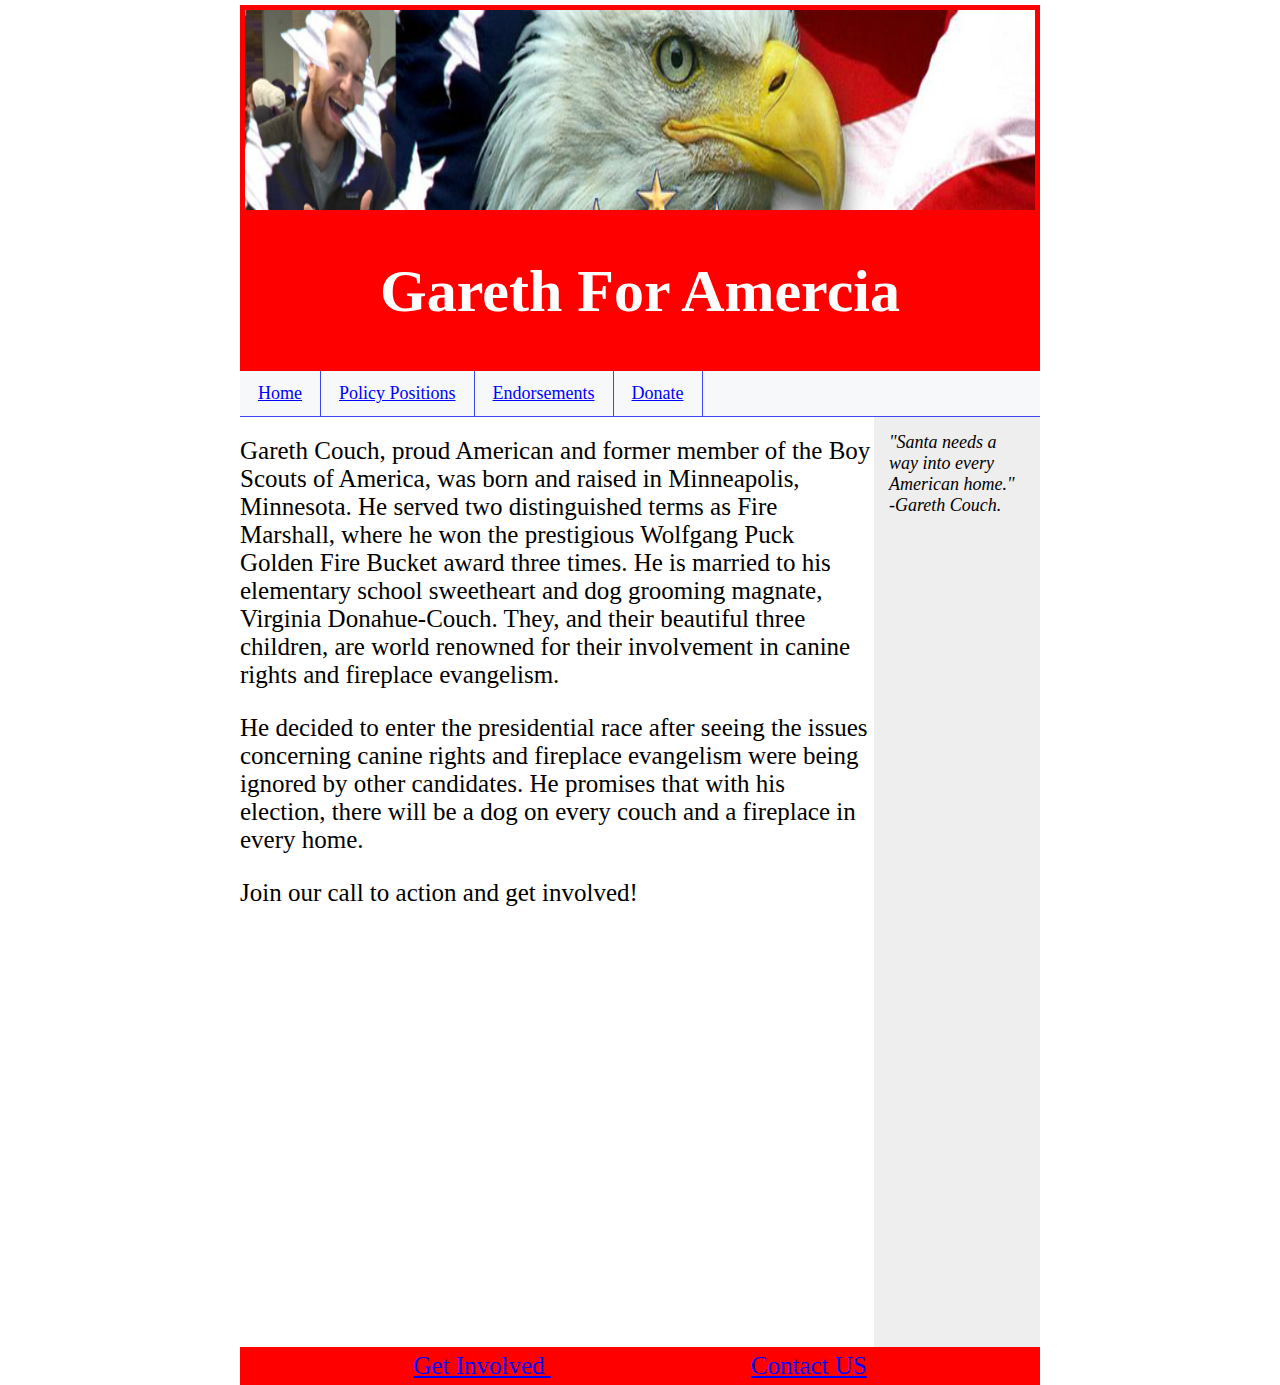
==== index.html @ fec88fac "site version 1.0" ====
<!DOCTYPE html>
<html>
<head>
  <title>Gareth For America</title>
    <link rel="stylesheet" href="top_nav.css" type="text/css">
    <!-- <link rel="stylesheet" href="left_nav.css" type="text/css"> -->
</head>

  <body>
    <header>
    <img id="eagleflag"src="EagleFlagBannergareth.jpg"/>

    <h1>Gareth For Amercia</h1>
    </header>

    <nav>
     <ul>
       <li>
          <a href="index.html"> Home</a>
       </li>

       <li>
          <a href= "Policy positions.html">Policy Positions</a>
       </li>

       <li>
          <a href= "Endorsements.html">Endorsements</a>
       </li>

       <li>
          <a href=Donate.html>Donate</a>
       </li>
     </ul>
    </nav>

    <section>
    </section>

    <aside>
      "Santa needs a way into every American home." -Gareth Couch.
    </aside>
<!-- Test -->

    <p>

    Gareth Couch, proud American and former member of the Boy Scouts of America, was born and raised in Minneapolis, Minnesota.  He served two distinguished terms as Fire Marshall, where he won the prestigious Wolfgang Puck Golden Fire Bucket award three times.  He is married to his elementary school sweetheart and dog grooming magnate, Virginia Donahue-Couch.  They, and their beautiful three children, are world renowned for their involvement in canine rights and fireplace evangelism.


    </p>

    <p>

    He decided to enter the presidential race after seeing the issues concerning canine rights and fireplace evangelism were being ignored by other candidates.  He promises that with his election, there will be a dog on every couch and a fireplace in every home.
    </p>

    <p>

    Join our call to action and get involved!
    </p>
    </p>

    <footer>

    <a href= getinvolved.html> Get Involved </a>
    <a href= contactus.html> Contact US </a>
    </footer>

  </body>
</html>
---- top_nav.css ----
html {
      height: 100%;
    }
    body {
       width: 800px;
       margin: 0 auto;
       padding-top: 5px;
       height: 100%;
       font-size: 25px;
       font-family: serif;
    }

    header {
        background-color: red;
        color: white;
        text-align: center;
        padding: 5px;
        font-size: 30px;
        display: block;
        width: 790px;
    }
    nav {
        font-size: 18px;
        float: left;
    }
    nav ul {
        background-color: #F7F8FA;
        height: 45px;
        width: 800px;
        padding: 0px;
        margin: 0 0 0 0;
        float: left;
        border-bottom: 1px solid #3C48F0;
        list-style-type: none;
    }
    nav li {
        float: left;
    }
    nav li a {
        display: block;
        height: 25px;
        border-right: 1px solid #3C48F0;
        padding: 12px 18px 8px 18px;
        vertical-align: middle;
    }
    a {
        color: blue;
    }
    section {
        width: 73%;
        display: inline-block;
        float: left;
        padding:10px;
    }
    aside {
        width: 17%;
        display: inline-block;
        float: right;
        vertical-align: top;
        background-color: #eeeeee;
        font-size: 18px;
        padding: 15px;
        min-height: 100%;
        font-style: italic;
        font-family: "Comic Sans MS";
    }
    aside ul {
        list-style-type: none;
    }
    footer {
        width: 790px;
        background-color:red;
        color:white;
        text-align:center;
        clear: both;
        padding:5px;
        display: block;
    }
    #eagleflag {

        width: 790px;
        height: 200px;

    }
    #queen{
        width:300px;
        height:300px;

    }

    #dogsuit{
        width:300px;
        height:300px;

    }

    #onionpic{}

    #startribune{}

    #fireplace{
        width:800px;
        height: 590px;
    }
    #daschund{
        width: 800px;
        height: 590px
    }
    .inputText {
        width: 50px;
    }
    footer a {
        margin: 100px;

    }

    h2 {
        font-size: 20px;
        font-family: Verdana;

    }
---- left_nav.css ----
html {
      height: 100%;
    }
    body {
       width: 800px;
       margin: 0 auto;
       padding-top: 5px;
       height: 100%;
    }

    header {
        background-color:black;
        color:white;
        text-align:center;
        padding:5px;
        font-size: 20px;
        display: block;
        width: 790px;
    }
    nav {
        line-height:30px;
        background-color:#eeeeee;
        min-height:100%;
        width:125px;
        display: inline-block;
        vertical-align: top;
        padding:5px;
        font-size: 18px;
    }
    nav ul {
        list-style-type: none;
    }
    a {
        color: black;
    }
    section {
        width: 516px;
        display: inline-block;
    }
    aside {
      width: 125px;
      display: inline-block;
      vertical-align: top;
      background-color:#eeeeee;
      font-size: 18px;
      min-height: 100%;
      padding: 8px;
    }
    aside ul {
        list-style-type: none;
    }
    footer {
        width: 790px;
        background-color:black;
        color:white;
        text-align:center;
        padding:5px;
        display: block;
    }
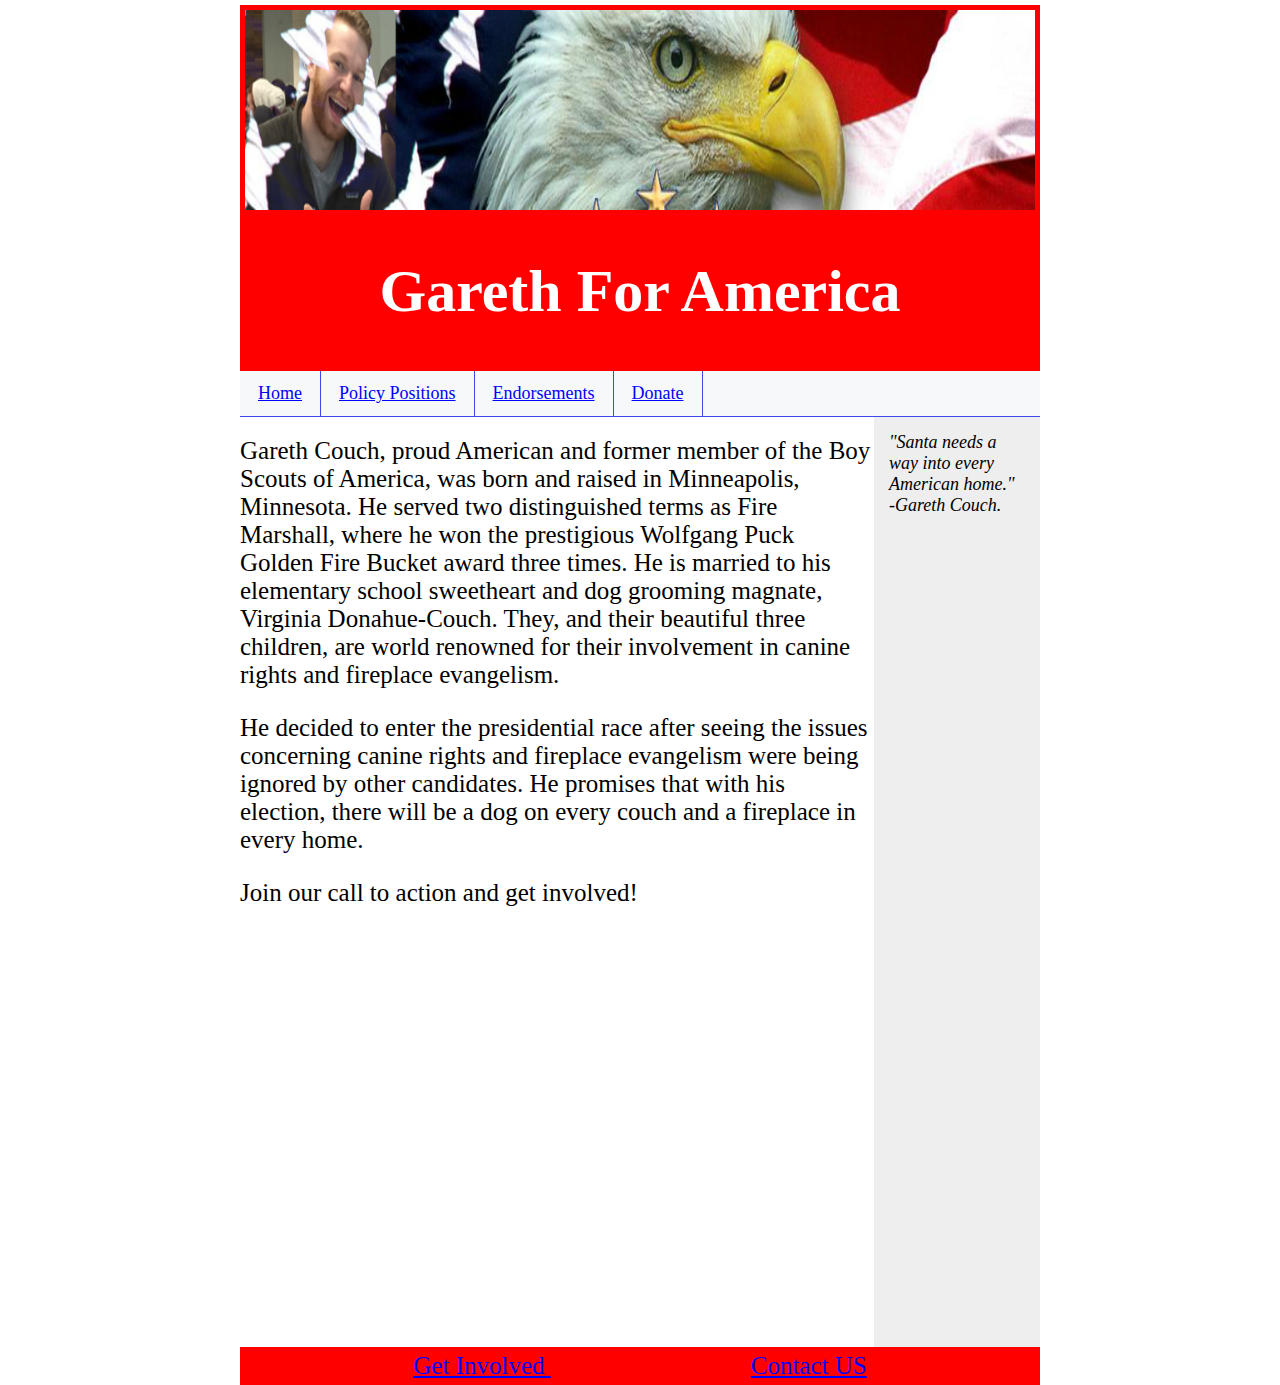
==== commit 7c5e0aea: "site version 1.4" ====
--- a/index.html
+++ b/index.html
@@ -10,21 +10,21 @@
     <header>
     <img id="eagleflag"src="EagleFlagBannergareth.jpg"/>
 
-    <h1>Gareth For Amercia</h1>
+    <h1>Gareth For America</h1>
     </header>
 
     <nav>
      <ul>
        <li>
-          <a href="index.html"> Home</a>
+          <a href=index.html> Home</a>
        </li>
 
        <li>
-          <a href= "Policy positions.html">Policy Positions</a>
+          <a href=Policypositions.html>Policy Positions</a>
        </li>
 
        <li>
-          <a href= "Endorsements.html">Endorsements</a>
+          <a href=Endorsements.html>Endorsements</a>
        </li>
 
        <li>
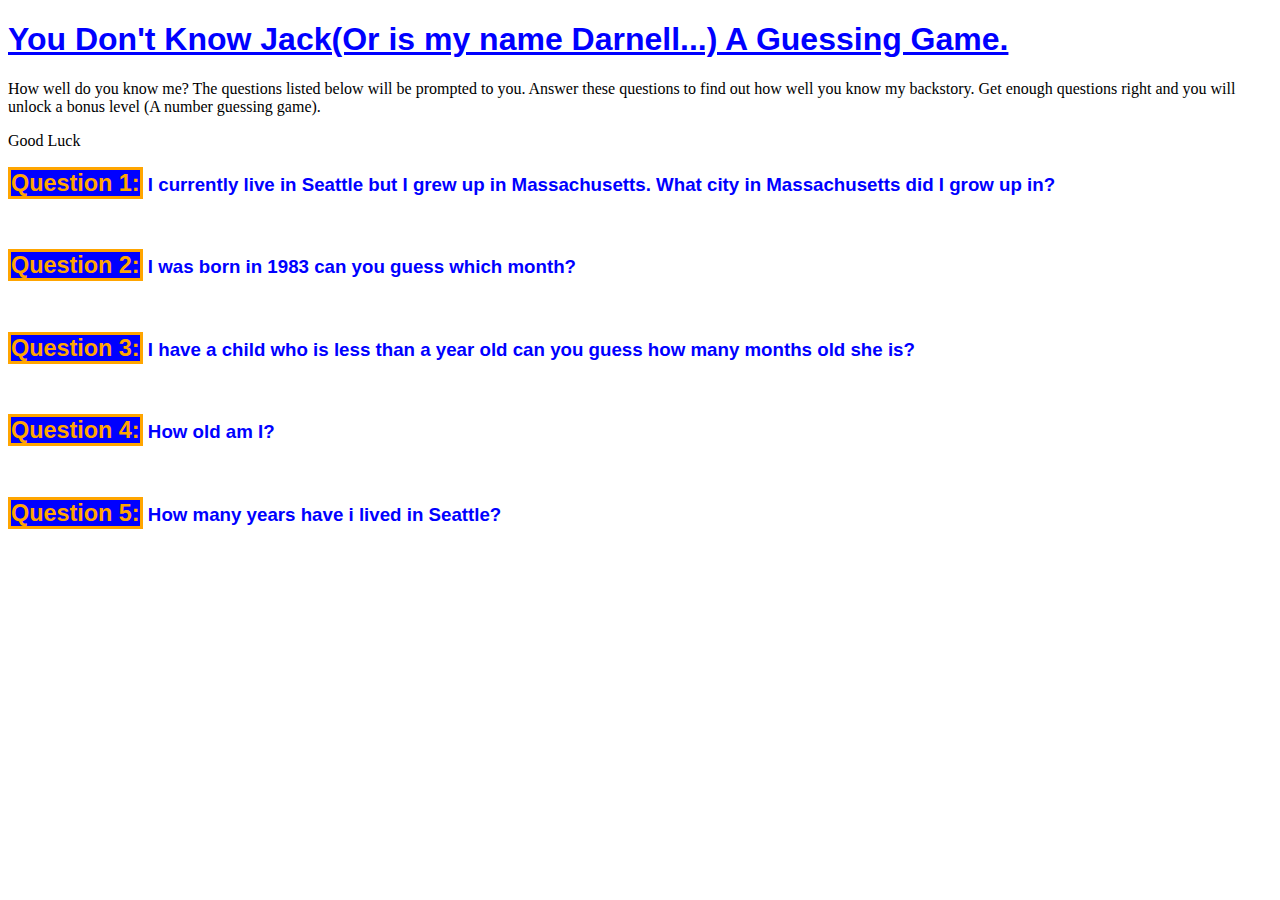
==== commit 6a752eeb: "deploying guess game from code 201 to ghpages" ====
--- a/index.html
+++ b/index.html
@@ -1,69 +1,44 @@
 <!DOCTYPE html>
-<html>
 <head>
-  <title>Gareth For America</title>
-    <link rel="stylesheet" href="top_nav.css" type="text/css">
-    <!-- <link rel="stylesheet" href="left_nav.css" type="text/css"> -->
+<title>A Guessing Game</title>
+<link rel="stylesheet" type="text/css" href="style.css">
 </head>
 
-  <body>
-    <header>
-    <img id="eagleflag"src="EagleFlagBannergareth.jpg"/>
+<body>
+  <h1>You Don't Know Jack(Or is my name Darnell...) A Guessing Game.</h1>
 
-    <h1>Gareth For America</h1>
-    </header>
+  <p>How well do you know me? The questions listed below will be prompted to you. Answer these questions to find out how well you know my backstory. Get enough questions right and you will unlock a bonus level (A number guessing game).  </p>
 
-    <nav>
-     <ul>
-       <li>
-          <a href=index.html> Home</a>
-       </li>
+  <p>Good Luck</p>
 
-       <li>
-          <a href=Policypositions.html>Policy Positions</a>
-       </li>
+  <h2 id="alertScore"></h2>
 
-       <li>
-          <a href=Endorsements.html>Endorsements</a>
-       </li>
+  <h3><span class="qHead">Question 1:</span> I currently live in Seattle but I grew up in Massachusetts. What city in Massachusetts did I grow up in?</h3>
+    <p id="question1" class="rightAnswer" class="wrongAnswer"></p>
+    <img id="img1" src="" width="100">
 
-       <li>
-          <a href=Donate.html>Donate</a>
-       </li>
-     </ul>
-    </nav>
+  <h3><span class="qHead">Question 2:</span> I was born in 1983 can you guess which month?</h3>
+    <p id="question2"></p>
+    <img id="img2" src="" width="100">
 
-    <section>
-    </section>
+  <h3><span class="qHead">Question 3:</span> I have a child who is less than a year old can you guess how many months old she is?</h3>
+    <p id="question3"></p>
+    <img id="img3" src="" width="100">
 
-    <aside>
-      "Santa needs a way into every American home." -Gareth Couch.
-    </aside>
-<!-- Test -->
+  <h3><span class="qHead">Question 4:</span> How old am I?</h3>
+    <p id="question4"></p>
+    <img id="img4" src="" width="100">
 
-    <p>
+  <h3><span class="qHead">Question 5:</span> How many years have i lived in Seattle?</h3>
+    <p id="question5"></p>
+    <img id="img5" src="" width="100">
 
-    Gareth Couch, proud American and former member of the Boy Scouts of America, was born and raised in Minneapolis, Minnesota.  He served two distinguished terms as Fire Marshall, where he won the prestigious Wolfgang Puck Golden Fire Bucket award three times.  He is married to his elementary school sweetheart and dog grooming magnate, Virginia Donahue-Couch.  They, and their beautiful three children, are world renowned for their involvement in canine rights and fireplace evangelism.
+  <h3 id="bonusQ"></h3>
+    <p id="bonusA"></p>
+    <img id="imgB" src="" width="100">
 
+  <h2 id="alertScore"></h2>
 
-    </p>
+<script src="JavaScript/game.js"></script>
 
-    <p>
-
-    He decided to enter the presidential race after seeing the issues concerning canine rights and fireplace evangelism were being ignored by other candidates.  He promises that with his election, there will be a dog on every couch and a fireplace in every home.
-    </p>
-
-    <p>
-
-    Join our call to action and get involved!
-    </p>
-    </p>
-
-    <footer>
-
-    <a href= getinvolved.html> Get Involved </a>
-    <a href= contactus.html> Contact US </a>
-    </footer>
-
-  </body>
-</html>
+</body>
--- a/style.css
+++ b/style.css
@@ -0,0 +1,18 @@
+
+h1 {
+  color: blue;
+  text-decoration: underline;
+  font-family: sans-serif;
+}
+
+h3 {
+  color: blue;
+  font-family: sans-serif;
+}
+
+.qHead {
+  color: orange;
+  font-size: 1.25em;
+  border: solid;
+  background-color: blue;
+}
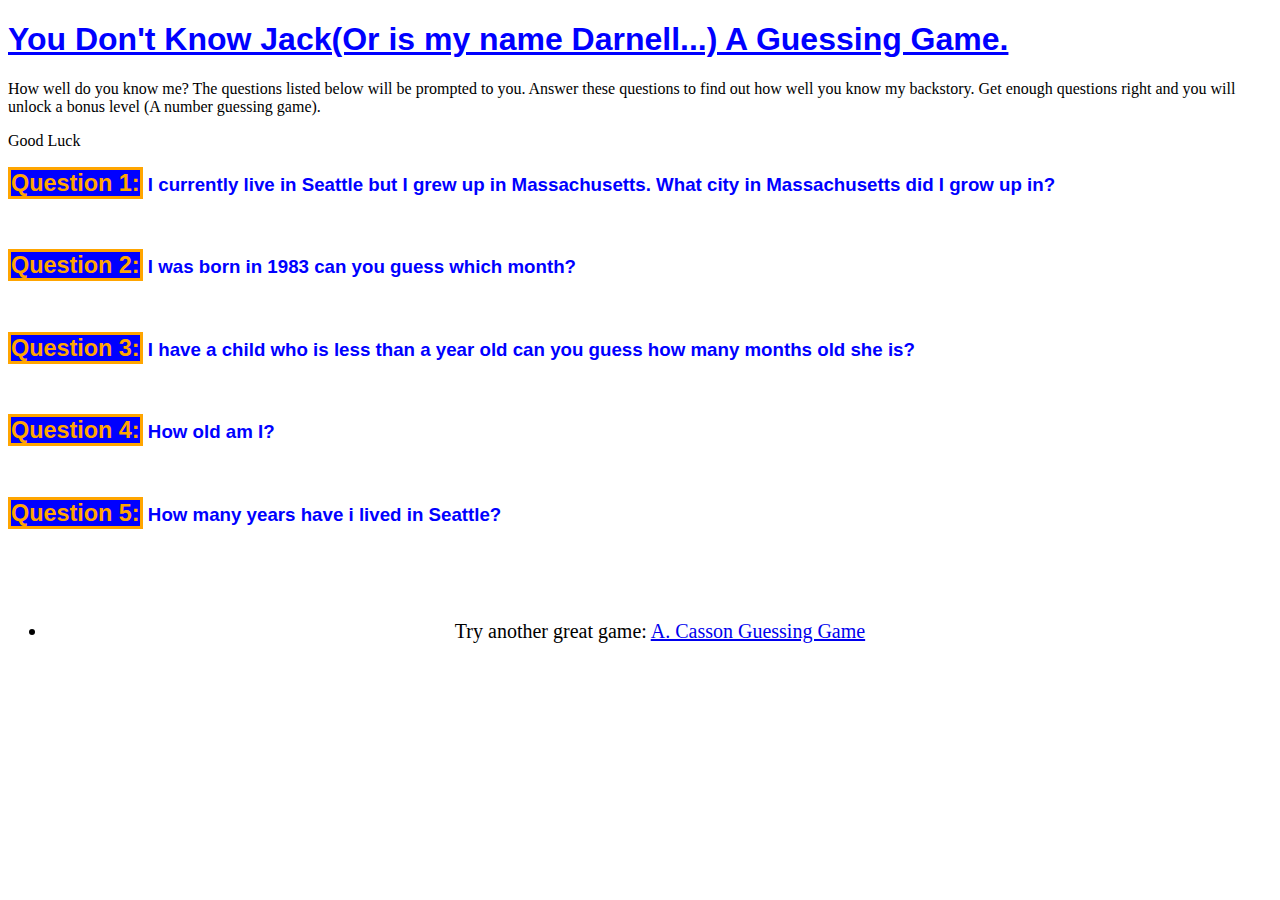
==== commit b60742ba: "added link to anthonys guessing game and some additional css" ====
--- a/index.html
+++ b/index.html
@@ -39,6 +39,13 @@
 
   <h2 id="alertScore"></h2>
 
+  <ul>
+
+     <li> Try another great game: <a href = http://ascasson.github.io/> A. Casson Guessing Game </a>
+     </li>
+
+  </ul>
+
 <script src="JavaScript/game.js"></script>
 
 </body>
--- a/style.css
+++ b/style.css
@@ -16,3 +16,9 @@
   border: solid;
   background-color: blue;
 }
+
+li {
+  font-size: 20px;
+  text-align: center;;
+
+}
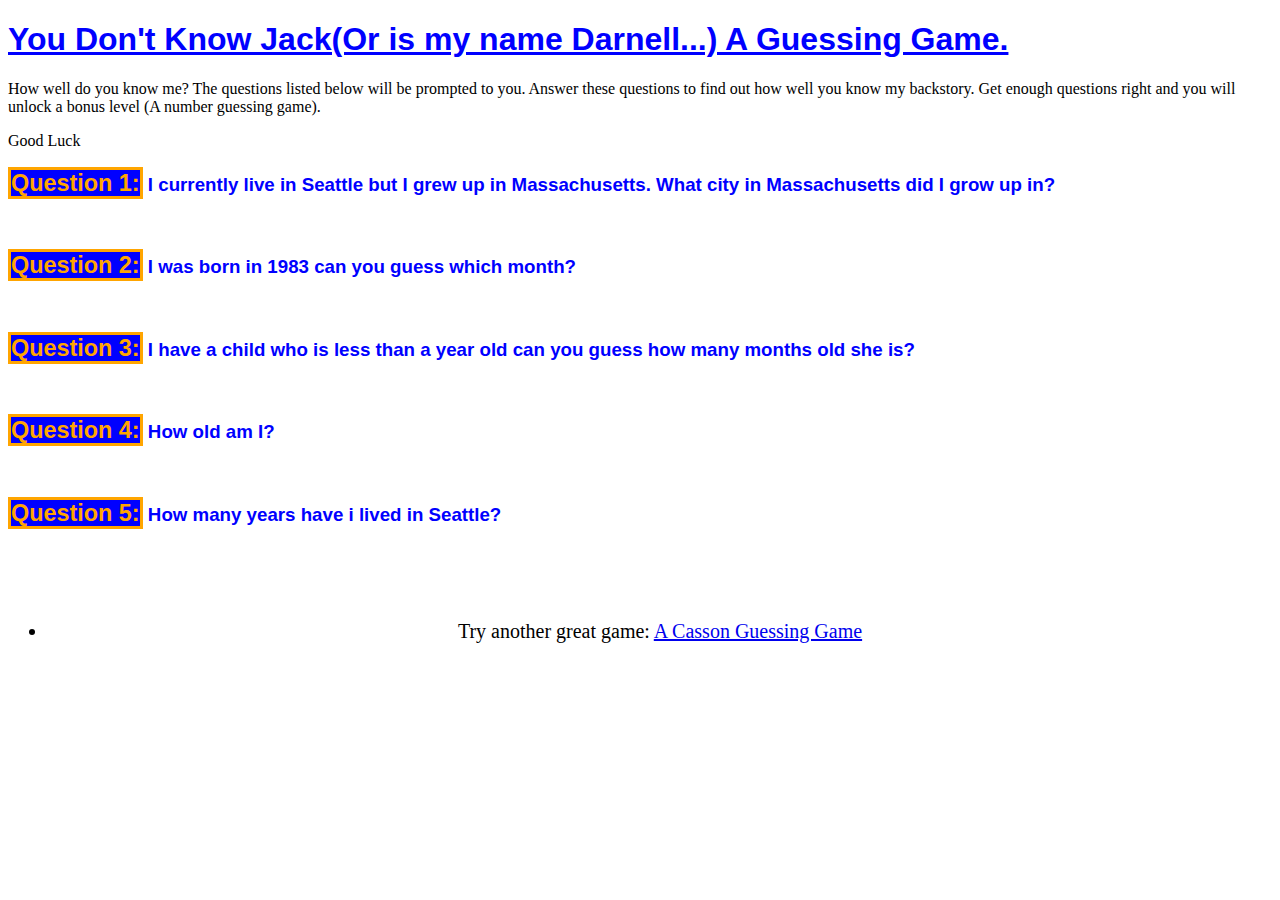
==== commit a1895497: "added link to anthonys game and added css" ====
--- a/index.html
+++ b/index.html
@@ -41,8 +41,8 @@
 
   <ul>
 
-     <li> Try another great game: <a href = http://ascasson.github.io/> A. Casson Guessing Game </a>
-     </li>
+  <li> Try another great game: <a href = http://ascasson.github.io/> A Casson Guessing Game </a>
+  </li>
 
   </ul>
 
--- a/style.css
+++ b/style.css
@@ -19,6 +19,6 @@
 
 li {
   font-size: 20px;
-  text-align: center;;
+  text-align: center;
 
 }
